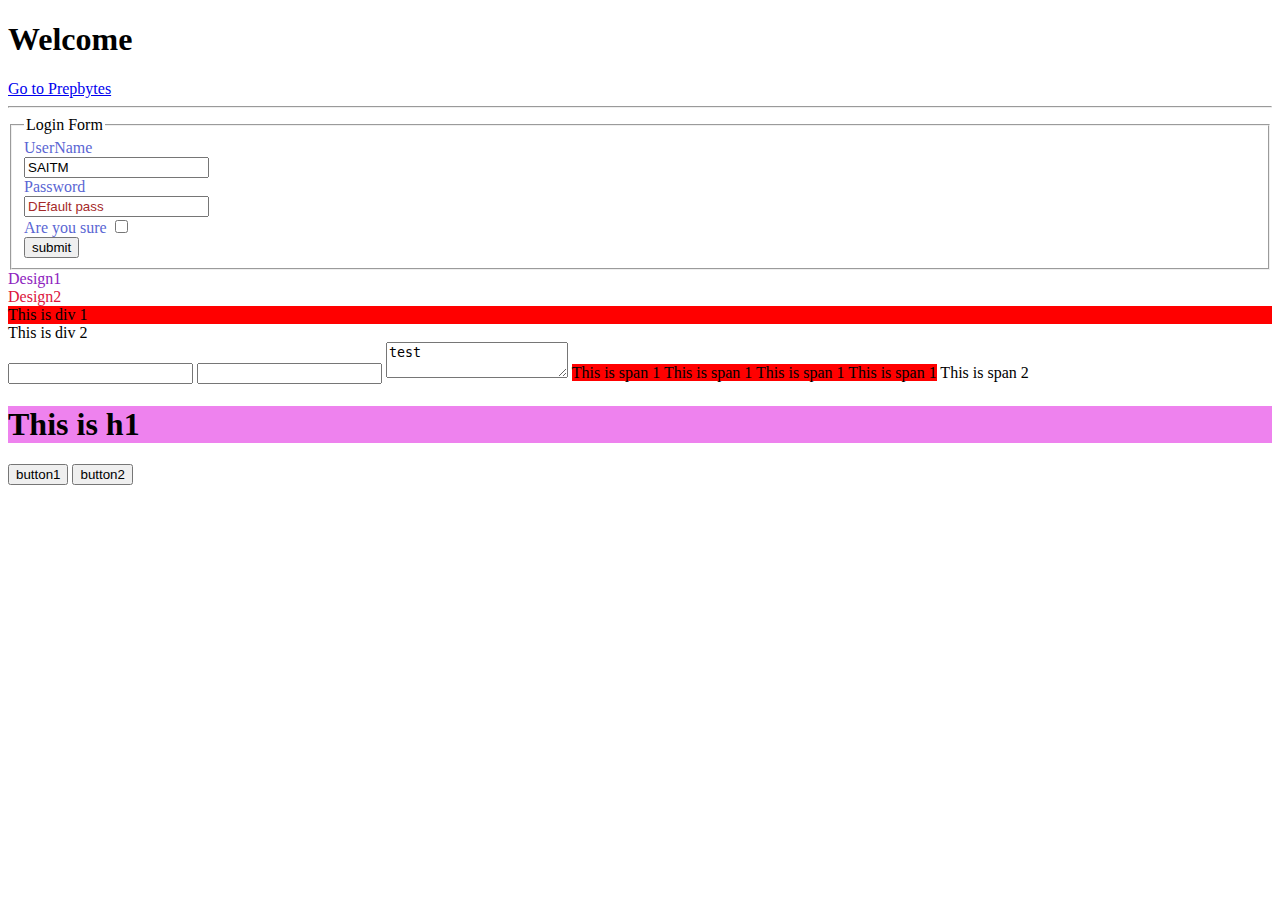
==== index.html @ aef718a9 "1st commit" ====
<!DOCTYPE html>
<html lang="en">

<head>
    <title>HTML with CSS</title>
    <link rel="stylesheet" href="ext.css">
    <style>
        label{ 
            color: rgb(90, 102, 211);
        }
    </style>
    
</head>

<body>

    <h1>Welcome</h1>
    <a href="https://www.prepbytes.com/">Go to Prepbytes</a>
    <br>
    <hr>
   
    <form id="loginForm">
        <fieldset>
            <legend>Login Form</legend>
        <label class="redcolor">UserName</label>
        <br>
        <input type="text" id="username" value="SAITM" >
        <br>
    
        <label id="password2">Password</label>
        <br>
        <input type="text" value="DEfault pass" id="password" style="color: brown;">
        <br>
        <label class="redcolor fontType">Are you sure</label>
        <input type="checkbox"> 
        <br>
        <input type="button" value="submit">
    </fieldset>
    </form>

    <label style="color: rgb(141, 34, 190);">Design1</label>
    <br>

    <label style="color: crimson;">Design2</label>

    <div style="background-color: red;">This is div 1</div>
    <div>This is div 2</div>

    <input type="text">
    <input type="text">
    <textarea>test</textarea>
    <span style="background-color: red;">This is span 1 This is span 1 This is span 1 This is span 1</span>
    <span>This is span 2</span>

    <h1 style="background-color: violet;">This is h1</h1>
    <button>button1</button>

    <button>button2</button>
</body>
</html>
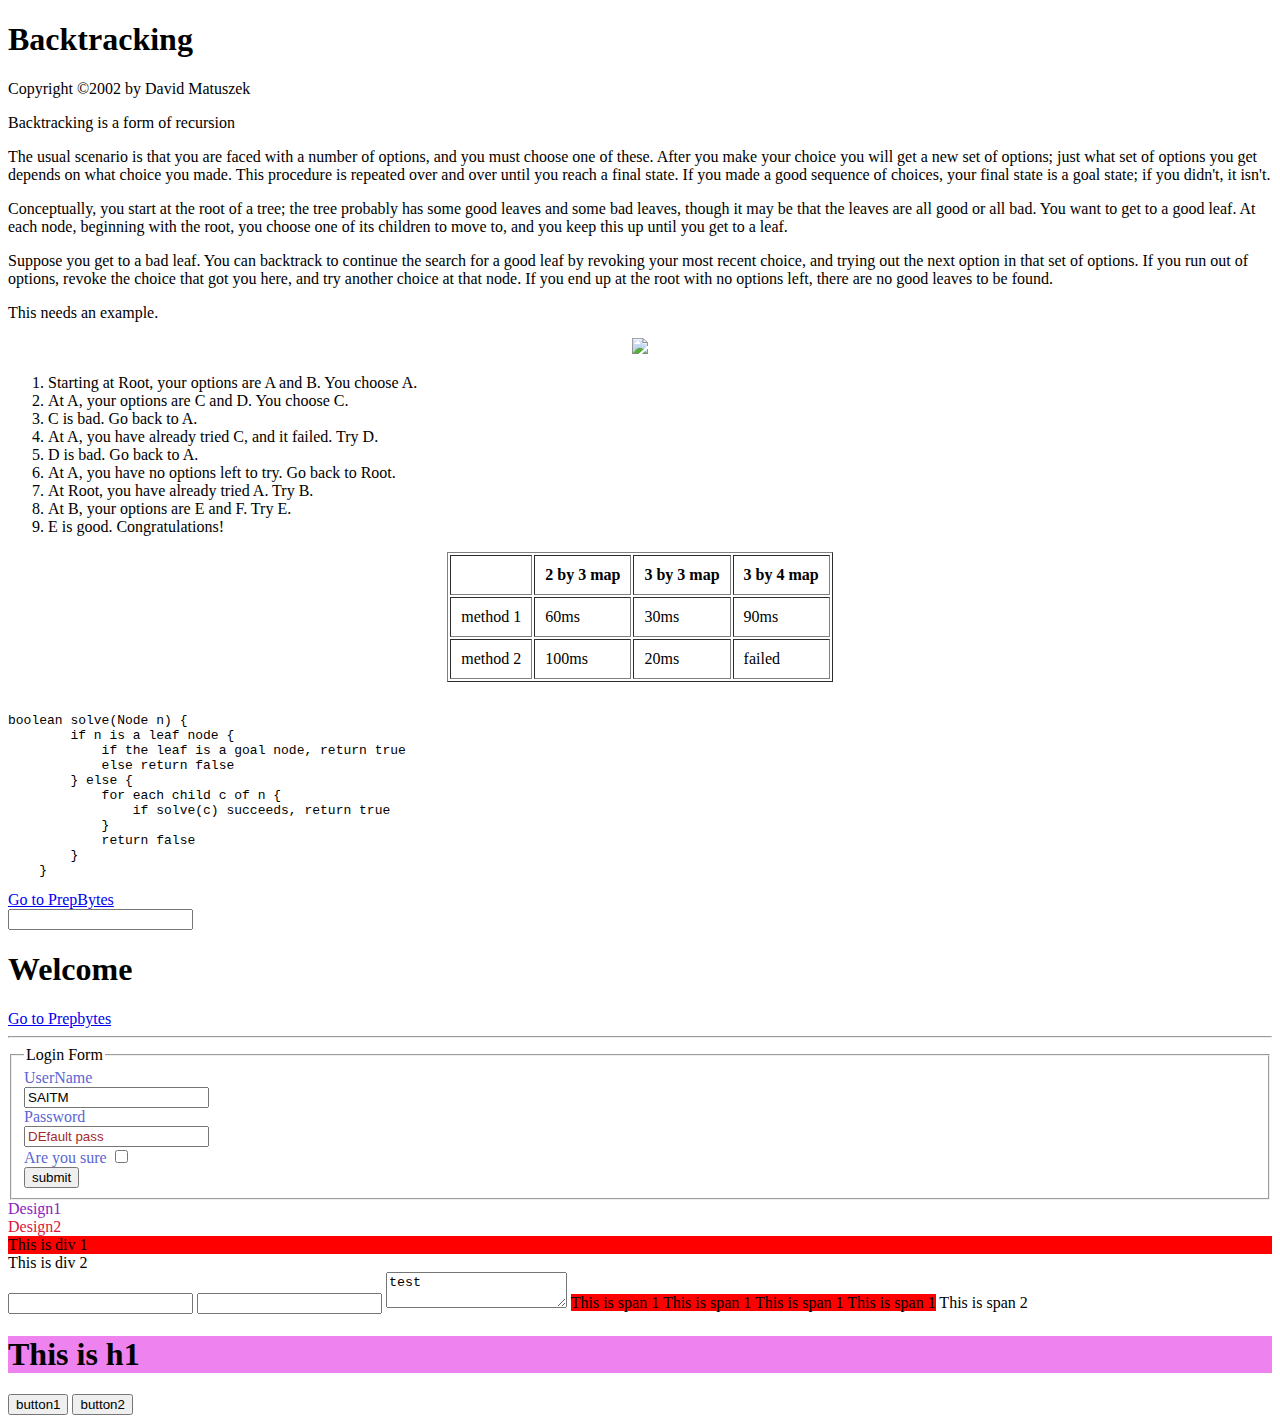
==== commit bd34067a: "html" ====
--- a/index.html
+++ b/index.html
@@ -13,6 +13,70 @@
 </head>
 
 <body>
+    <h1>Backtracking </h1>
+    <P>Copyright ©2002 by David Matuszek</P>
+    <p>Backtracking is a form of recursion</p>
+    <p>The usual scenario is that you are faced with a number of options, and you must choose one of these. After you make your choice you will get a new set of options; just what set of options you get depends on what choice you made. This procedure is repeated over and over until you reach a final state. If you made a good sequence of choices, your final state is a goal state; if you didn't, it isn't.</p>
+    <p>Conceptually, you start at the root of a tree; the tree probably has some good leaves and some bad leaves, though it may be that the leaves are all good or all bad. You want to get to a good leaf. At each node, beginning with the root, you choose one of its children to move to, and you keep this up until you get to a leaf.</p>
+    <p>Suppose you get to a bad leaf. You can backtrack to continue the search for a good leaf by revoking your most recent choice, and trying out the next option in that set of options. If you run out of options, revoke the choice that got you here, and try another choice at that node. If you end up at the root with no options left, there are no good leaves to be found.</p>
+    <p>This needs an example.</p>
+    <center><img src="https://www.cis.upenn.edu/~matuszek/cit594-2012/Pages/backtracking_files/treesearch.gif" ></center>
+    <ol>
+        <li>Starting at Root, your options are A and B. You choose A.</li>
+        <li>At A, your options are C and D. You choose C.</li>
+        <li>C is bad. Go back to A.</li>
+        <li>At A, you have already tried C, and it failed. Try D.</li>
+        <li>D is bad. Go back to A.</li>
+        <li>At A, you have no options left to try. Go back to Root.</li>
+        <li>At Root, you have already tried A. Try B.</li>
+        <li>At B, your options are E and F. Try E.</li>
+        <li>E is good. Congratulations!</li>
+    </ol>
+    <table border="1" cellpadding="10px" align="center">
+        <thead>
+            <tr>
+                <th></th>
+                <th>2 by 3 map</th>
+                <th>3 by 3 map</th>
+                <th>3 by 4 map</th>
+            </tr>
+        </thead>
+        <tbody >
+            <tr>
+                <td>method 1</td>
+                <td >60ms</td>
+                <td>30ms</td>
+                <td>90ms</td>
+            </tr>
+            <tr>
+                <td>method 2</td>
+                <td>100ms</td>
+                <td>20ms</td>
+                <td>failed</td>
+            </tr>
+        </tbody>
+
+
+    </table><br>
+
+        <pre>boolean solve(Node n) {
+        if n is a leaf node {
+            if the leaf is a goal node, return true
+            else return false
+        } else {
+            for each child c of n {
+                if solve(c) succeeds, return true
+            }
+            return false
+        }
+    }</pre>
+    
+    <a href="https://www.prepbytes.com/">Go to PrepBytes</a>
+    <section>
+        <div>
+            <input type="text">
+        </div>
+    </section>
 
     <h1>Welcome</h1>
     <a href="https://www.prepbytes.com/">Go to Prepbytes</a>
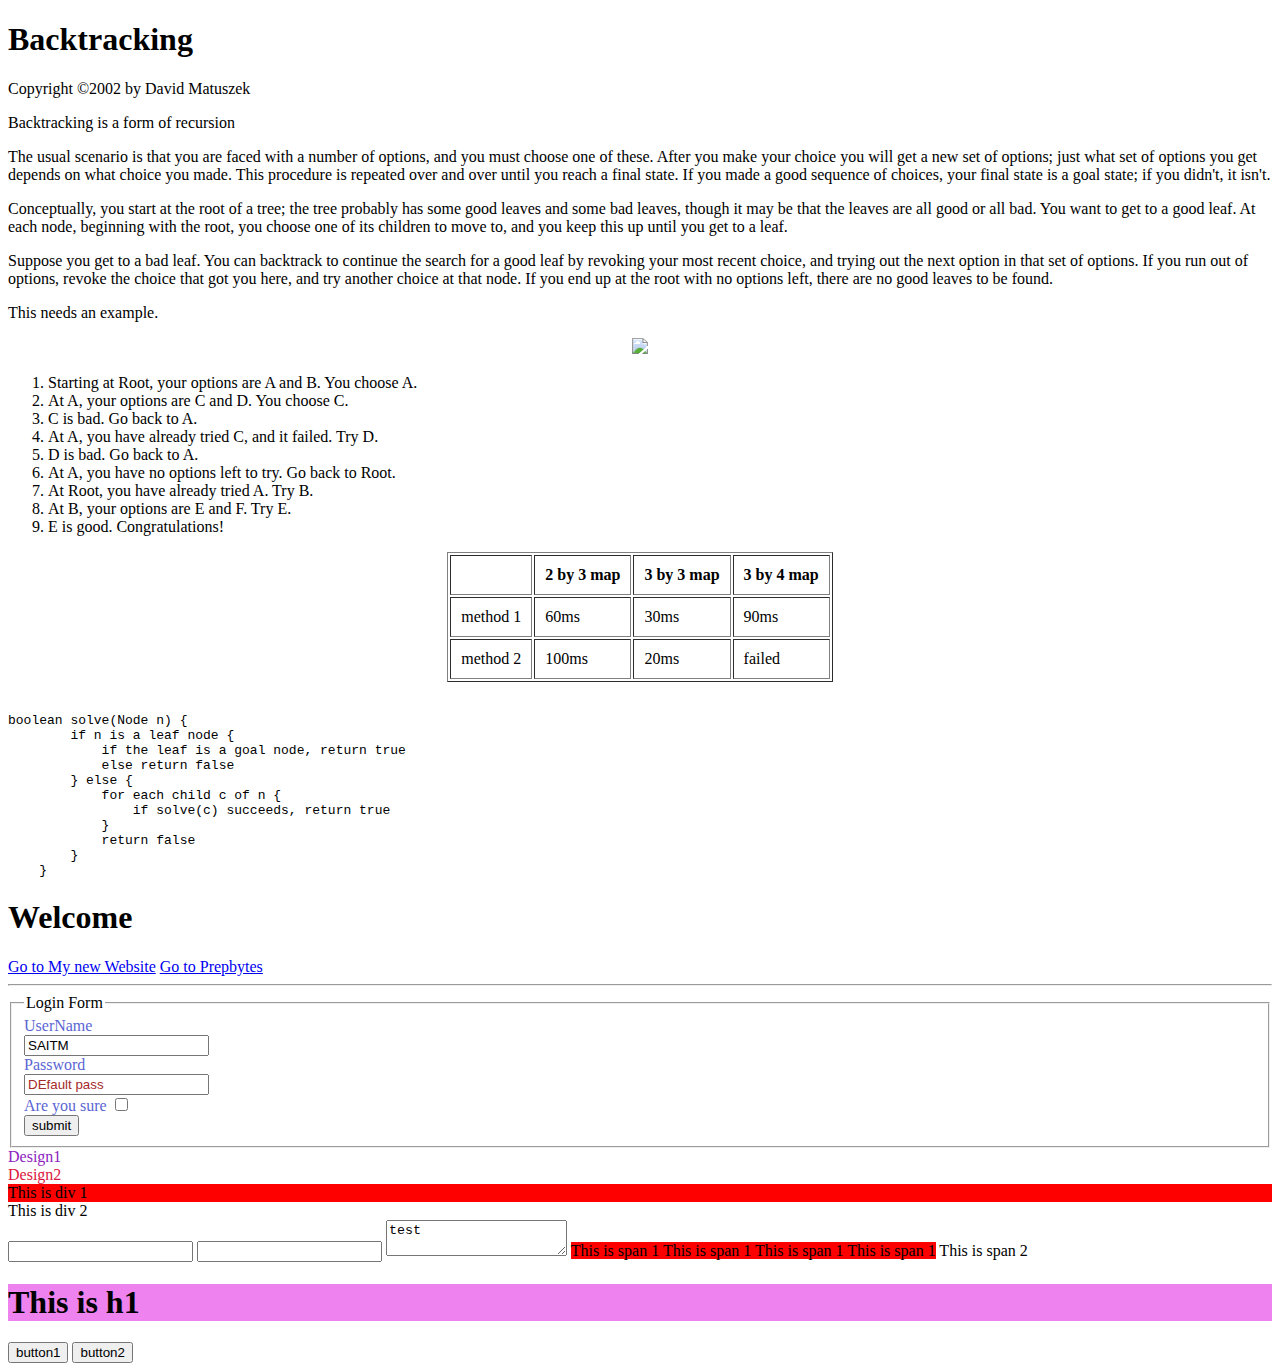
==== commit a6d6bc42: "html" ====
--- a/index.html
+++ b/index.html
@@ -71,14 +71,8 @@
         }
     }</pre>
     
-    <a href="https://www.prepbytes.com/">Go to PrepBytes</a>
-    <section>
-        <div>
-            <input type="text">
-        </div>
-    </section>
-
     <h1>Welcome</h1>
+    <a href="./demo.html">Go to My new Website</a>
     <a href="https://www.prepbytes.com/">Go to Prepbytes</a>
     <br>
     <hr>
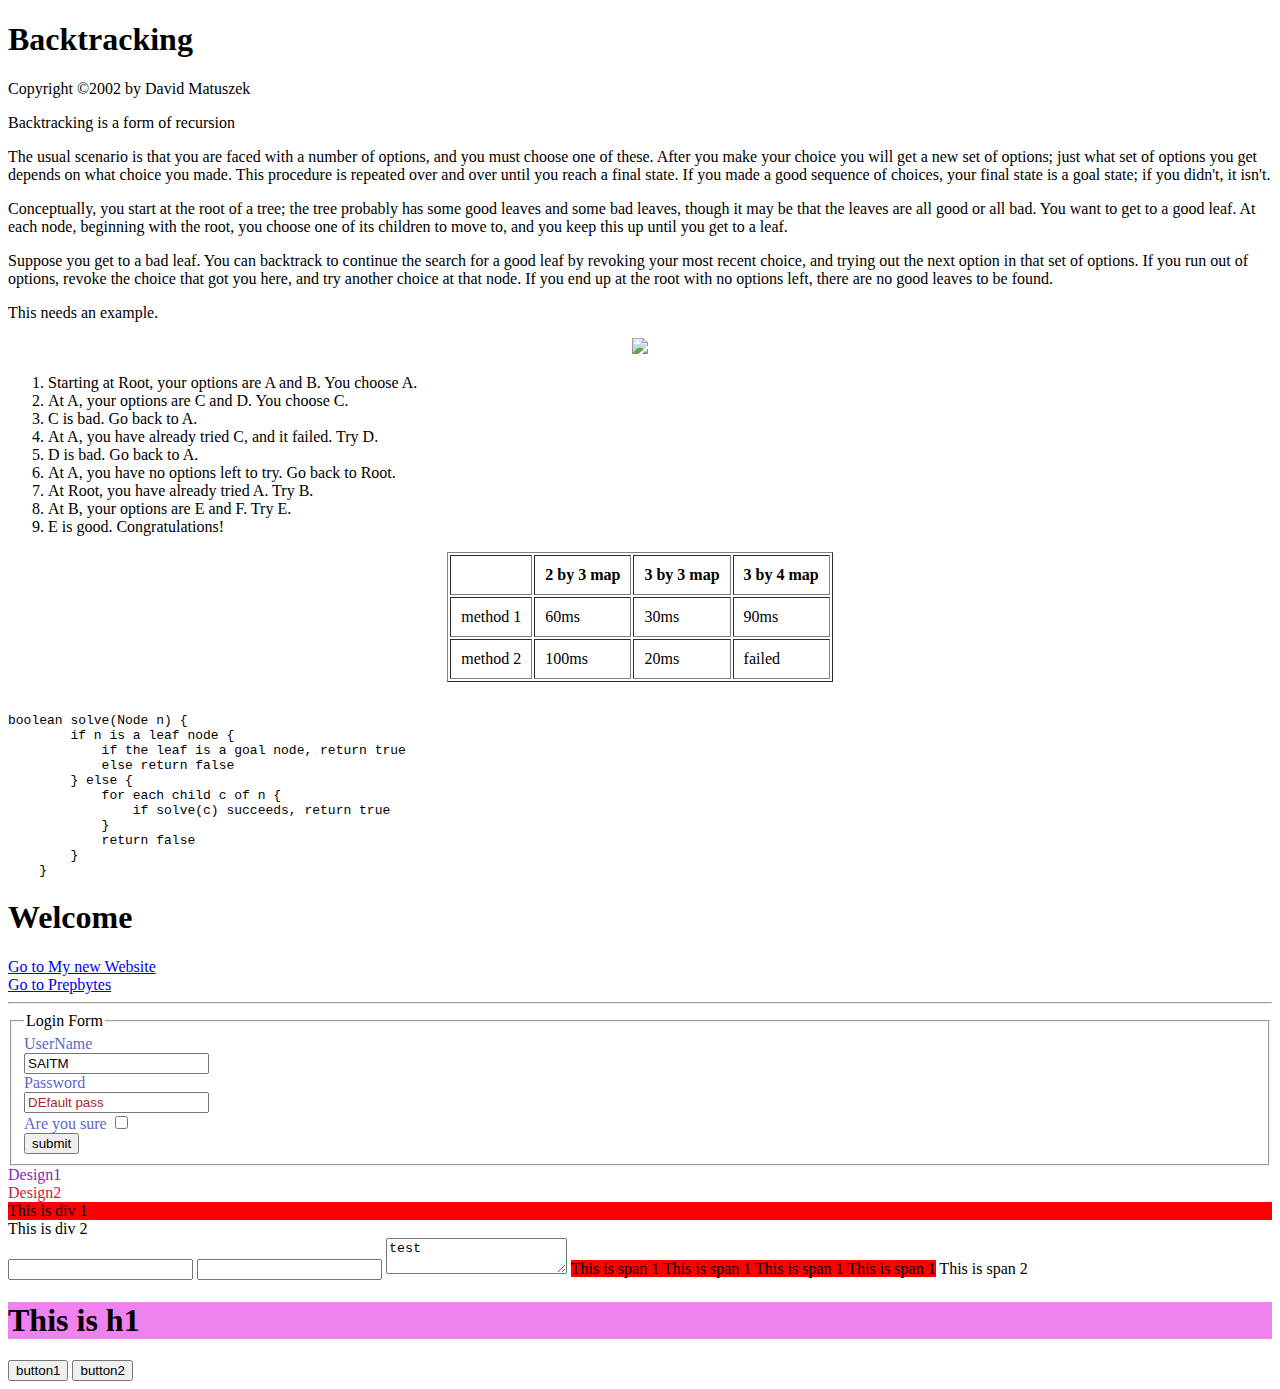
==== commit add4a522: "html" ====
--- a/index.html
+++ b/index.html
@@ -72,7 +72,7 @@
     }</pre>
     
     <h1>Welcome</h1>
-    <a href="./demo.html">Go to My new Website</a>
+    <a href="./demo.html">Go to My new Website</a><br>
     <a href="https://www.prepbytes.com/">Go to Prepbytes</a>
     <br>
     <hr>
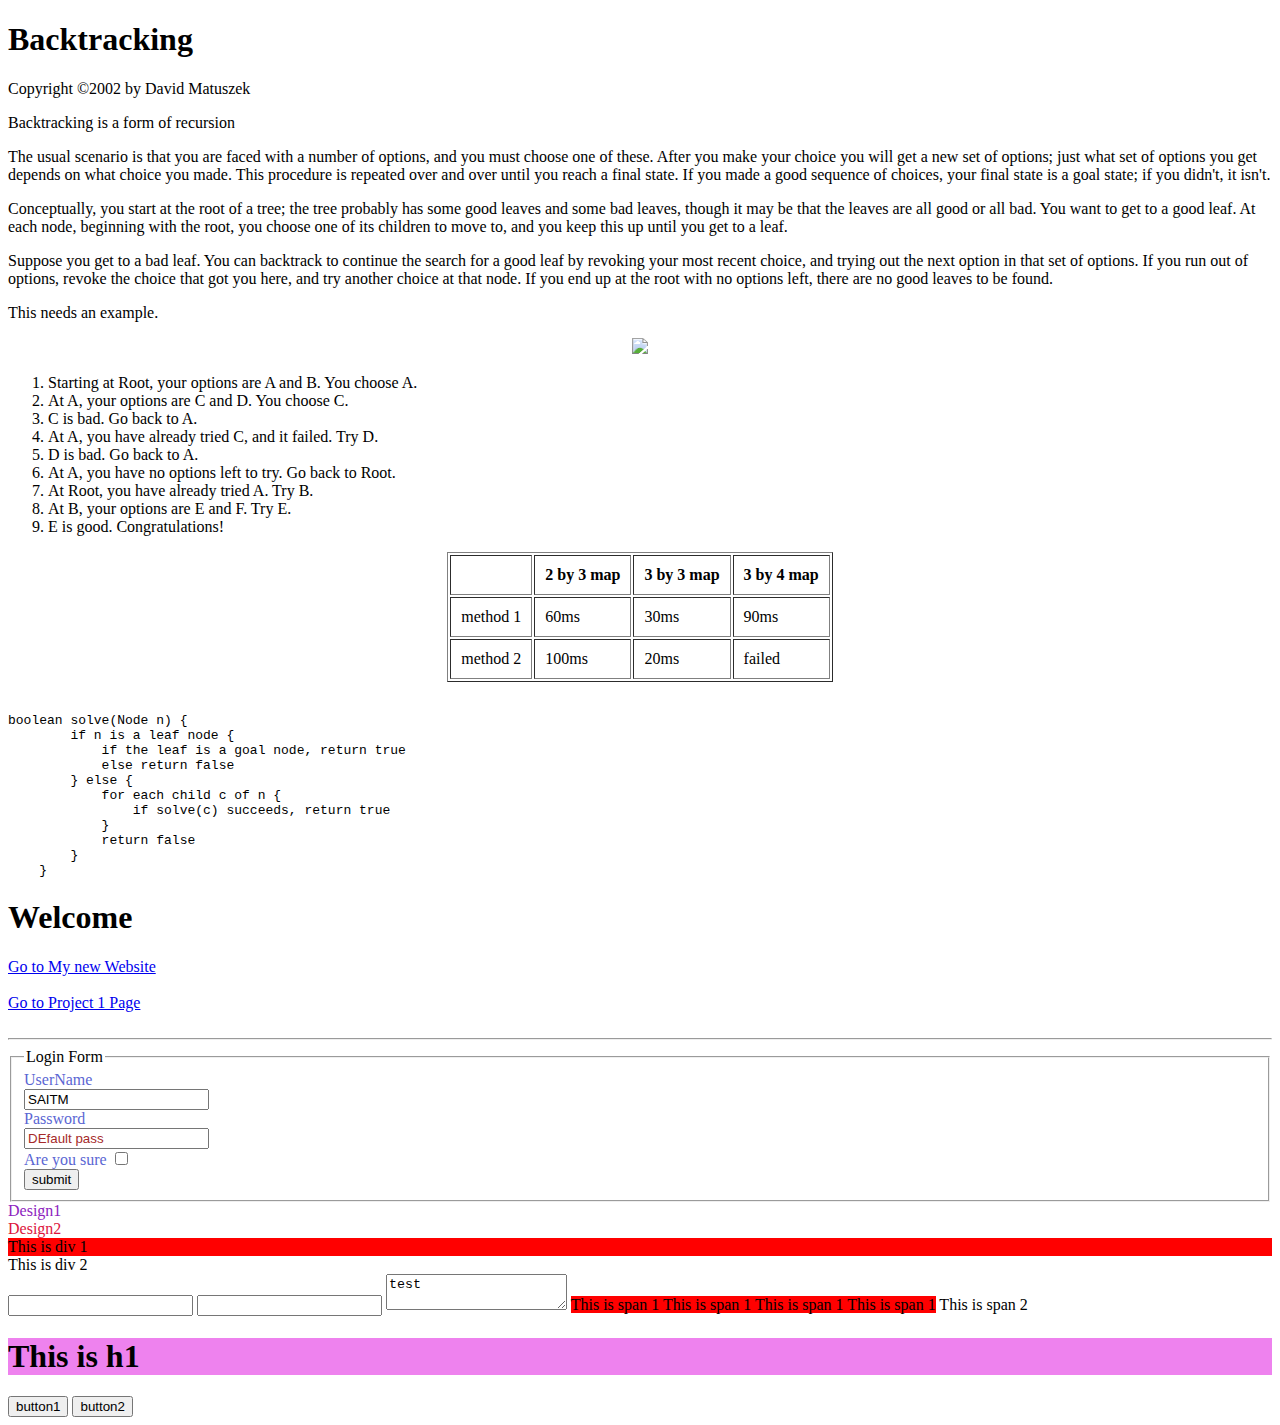
==== commit 852c2b9a: "html" ====
--- a/index.html
+++ b/index.html
@@ -72,8 +72,9 @@
     }</pre>
     
     <h1>Welcome</h1>
-    <a href="./demo.html">Go to My new Website</a><br>
-    <a href="https://www.prepbytes.com/">Go to Prepbytes</a>
+    <a href="./demo.html">Go to My new Website</a><br><br>
+    <a href="./TaskWeb.html">Go to Project 1 Page</a>
+    <br>
     <br>
     <hr>
    
